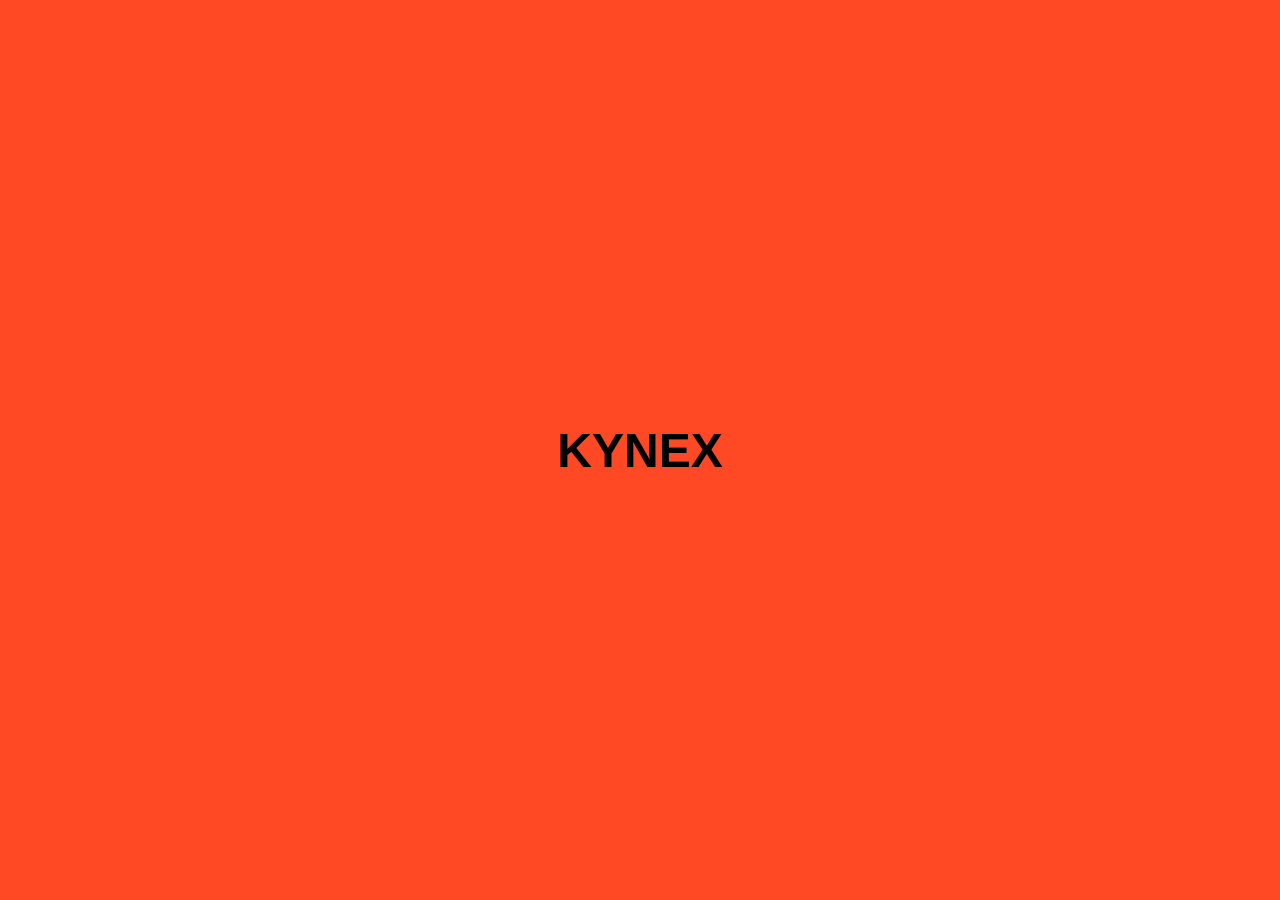
==== index.html @ aba6432b "." ====
<!DOCTYPE html>
<html lang="en">

<head>
    <meta charset="UTF-8">
    <meta name="viewport" content="width=device-width, initial-scale=1.0">
    <title>PORTFOLIO | AHMED.</title>
    <script src="https://unpkg.com/@studio-freight/lenis@1.0.42/dist/lenis.min.js"></script>
    <link rel="stylesheet" href="/PROOO/PROOO.CSS">
    <link rel="stylesheet" href="/PROOO/work.css">
</head>

<body>
    <div id="dot"></div>
    <div class="loding" id="loding">
        <span style="animation-delay: 0s">K</span>
        <span style="animation-delay: 0.2s">Y</span>
        <span style="animation-delay: 0.4s">N</span>
        <span style="animation-delay: 0.6s">E</span>
        <span style="animation-delay: 0.8s">X</span>
    </div>
    <div class="web" id="web">
        <nav id="nav">
            <div class="logo">
                <h1 id="h1">AHMED.</h1>
                <div class="clock">CAI / EGY - <span id="time"></span></div>
            </div>
            <div class="hamburger" id="hamburger">
                <span></span>
                <span></span>
                <span></span>
            </div>
            <ul id="nav-links">
                <li><a id="nav 1" class="nav" href="index.html">HOME</a></li>
                <li><a id="nav 2" class="nav" href="work.html">WORKS</a></li>
                <li><a id="nav 3" class="nav" href="about.html">ABOUT</a></li>
                <li><a id="nav4" class="a rep" href="#connect">CONTACT</a></li>
            </ul>
        </nav>
        <div class="all">

            <Div Class="container">

                <Header>
                    <video autoplay muted playsinline>
                        <source src="/PROOO/Qc6dhglAiYjaI04EEF5RsqHBU.mp4" type="video/mp4">
                    </video>
                    <div><!-- 
                    <div class="">
                        <p>[ AHMED HASABO ]</p>
                        <p>[ Frontend Developer 2025 ]</p>
                    </div> -->
                        <h1 id="wwwor ">
                            <span style="animation-delay: 0s">P</span>
                            <span style="animation-delay: 0.2s">O</span>
                            <span style="animation-delay: 0.4s">R</span>
                            <span style="animation-delay: 0.6s">T</span>
                            <span style="animation-delay: 0.8s">F</span>
                            <span style="animation-delay: 1s">O</span>
                            <span style="animation-delay: 1.2s">L</span>
                            <span style="animation-delay: 1.4s">I</span>
                            <span style="animation-delay: 1.6s">O</span>
                        </h1>
                        <div class="spanss">
                            <div class="ss1">
                                <span class="s1">Beyond</span>
                                <span class="s2">Visuals.</span>
                            </div>
                            <div class="ss2">
                                <span class="s3">Built</span>
                                <span class="s4"> with</span>
                                <span class="s5">Vision.</span>
                            </div>
                        </div>
                        <div id="contant" class="contant">
                            <pre id="text">
    <span style="color: #CACACA; animation-delay: 0.2s;">We build brands, websites,</span>
and digital experiences <span style="color: #555555; animation-delay: 0.5s">with
intention, clarity and care.</span> </pre>
                        </div>
                    </div>
                </Header>
            </Div>

            <section class="ABOUT">
                <div class="about2">
                    <h2 class="about-h2">(ABOUT)</h2>
                    <p class="about-p">
                        <span class="autoblur">We combines years of web design and</span>
                        <span class="autoblur">branding expertise to craft meaningful,</span>
                        <span class="autoblur">story-driven experiences.</span>
                    </p>
                </div>
            </section>

            <section class="SKILLS" id="skills">
                <h2>SKILLS & EXPERTISE</h2>
                <div class="marquee-container">
                    <div class="marquee">
                        <span>HTML5</span><span class="dot">•</span>
                        <span>CSS3</span><span class="dot">•</span>
                        <span>JavaScript (ES6+)</span><span class="dot">•</span>
                        <span>React.js</span><span class="dot">•</span>
                        <span>Python</span><span class="dot">•</span>
                        <span>C</span><span class="dot">•</span>
                        <span>Bootstrap</span><span class="dot">•</span>
                        <span>UI/UX</span><span class="dot">•</span>
                        <span>Git & GitHub</span><span class="dot">•</span>
                        <!-- duplicate for continuous scroll -->
                        <span>HTML5</span><span class="dot">•</span>
                        <span>CSS3</span><span class="dot">•</span>
                        <span>JavaScript (ES6+)</span><span class="dot">•</span>
                        <span>React.js</span><span class="dot">•</span>
                        <span>Python</span><span class="dot">•</span>
                        <span>C</span><span class="dot">•</span>
                        <span>Bootstrap</span><span class="dot">•</span>
                        <span>UI/UX</span><span class="dot">•</span>
                        <span>Git & GitHub</span><span class="dot">•</span>
                    </div>
                </div>
            </section>

            <section class="PROJECT" id="projects">
                <div class="project-h2">
                    <H2>
                        <div class="latest">
                            <span>L</span>
                            <span>A</span>
                            <span>T</span>
                            <span>E</span>
                            <span>S</span>
                            <span>T</span>
                        </div>
                        <div class="work">
                            <span>W</span>
                            <span>O</span>
                            <span>R</span>
                            <span>K</span>
                        </div>
                    </H2>
                    <p>(03)</p>
                </div>
                <div class="allpro">

                    <div class="project1">
                        <div class="kalam1">
                            <div class="kalamis">
                                <div class="num">
                                    <p>01.</p>
                                </div>
                            </div>
                            <div class="kalamwa">
                                <p class="name">HANSSEN</p>
                                <p class="was">Modern responsive Product Showcase Website</p>
                                <a href="https://hanssenn.netlify.app" class="btn" target="_blank">LINK WEBSITE</a>
                            </div>
                        </div>
                        <div class="img">
                            <img src="/PROOO/R-mockups, MacBook Air (15 inch).png" alt="project2">
                        </div>
                    </div>


                    <div class="project1">
                        <div class="kalam1">
                            <div class="kalamis">
                                <div class="num">
                                    <p>02.</p>
                                </div>
                            </div>
                            <div class="kalamwa">
                                <p class="name">CRUDS</p>
                                <p class="was">Product Management System with Create, Read, Update, Delete features</p>
                                <a href="https://curdssss.netlify.app" class="btn" target="_blank">LINK WEBSITE</a>
                            </div>
                        </div>
                        <div class="img">
                            <img src="/PROOO/Gemini_Generated_Image_cwtn3hcwtn3hcwtn.png" alt="project3">
                        </div>
                    </div>

                    <div class="project1">
                        <div class="kalam1">
                            <div class="kalamis">
                                <div class="num">
                                    <p>03.</p>
                                </div>
                            </div>
                            <div class="kalamwa">
                                <p class="name">Vantoro Cars</p>
                                <p class="was">Developed a responsive car showcase website.</p>
                                <a href="https://vanto.netlify.app/" class="btn">LINK WEBSITE</a>
                            </div>
                        </div>
                        <div class="img">
                            <img src="/PROOO/Gemini_Generated_Image_t4twort4twort4tw.png" alt="project1">
                        </div>
                    </div>
                </div>
            </section>

            <section class="FAQ" id="faq">
                <div class="faq-container">
                    <div class="faq-section">
                        <h2>FAQS</h2>
                        <div class="faq-list">
                            <details>
                                <summary>How long does a project take?</summary>
                                <div class="content">Our timeline typically ranges from 2 to 6 weeks depending on the
                                    complexity and scope of the project.</div>
                            </details>
                            <details>
                                <summary>Do you offer post-launch support?</summary>
                                <div class="content">Absolutely. We provide 30 days of seamless complimentary support
                                    after launch, and extended maintenance if requested.</div>
                            </details>
                            <details>
                                <summary>What is your pricing structure?</summary>
                                <div class="content">We quote per project individually. Typically, we require a 50%
                                    initial deposit to begin work.</div>
                            </details>
                            <details>
                                <summary>Can you redesign an existing website?</summary>
                                <div class="content">Yes, we reconstruct older sites with modern UI/UX principles and
                                    optimal performance.</div>
                            </details>
                        </div>
                    </div>
                </div>
            </section>

            <section class="CONNECT" id="connect">
                <div class="connect-container">
                    <div class="connect-section">
                        <h2>CONNECT</h2>
                        <p>Have a project in mind? Let's build something amazing together.</p>
                        <form id="contact-form" class="connect-form">
                            <input type="text" name="name" placeholder="YOUR NAME" required>
                            <input type="email" name="email" placeholder="YOUR EMAIL" required>
                            <textarea name="message" placeholder="TELL US ABOUT YOUR PROJECT..." rows="4"
                                required></textarea>
                            <button type="submit">SEND MESSAGE</button>
                        </form>
                    </div>
                </div>
            </section>
        </div>

    </div>
    </div>
    <footer class="FOOTER">
        <div class="top-footer">
            <div class="left">
                <h2>Let’s talk.</h2>
                <a class="email" href="mailto:a.sherif.student@gmail.com">a.sherif.student@gmail.com</a>
            </div>
            <div class="grid-footer">
                <div class="col">
                    <span class="title">Social</span>
                    <a href="https://github.com/ahmedsh-ops" target="_blank">GitHub</a>
                    <a href="https://linkedin.com/in/ahmedsherifhasabo" target="_blank">LinkedIn</a>
                </div>
                <div class="col">
                    <span class="title">Location</span>
                    <span class="a">Cairo, EG</span>
                    <span class="a">Available Worldwide</span>
                </div>
            </div>
        </div>
        <Div>
            <H2 class="logofooter">AHMED.</H2>
        </Div>
        <div class="bottom-footer">
            <div class="logo-bottom">
                <div style="width: 20px; height: 20px;">
                    <svg fill="currentColor" viewBox="0 0 48 48" xmlns="http://www.w3.org/2000/svg">
                        <path
                            d="M36.7273 44C33.9891 44 31.6043 39.8386 30.3636 33.69C29.123 39.8386 26.7382 44 24 44C21.2618 44 18.877 39.8386 17.6364 33.69C16.3957 39.8386 14.0109 44 11.2727 44C7.25611 44 4 35.0457 4 24C4 12.9543 7.25611 4 11.2727 4C14.0109 4 16.3957 8.16144 17.6364 14.31C18.877 8.16144 21.2618 4 24 4C26.7382 4 29.123 8.16144 30.3636 14.31C31.6043 8.16144 33.9891 4 36.7273 4C40.7439 4 44 12.9543 44 24C44 35.0457 40.7439 44 36.7273 44Z">
                        </path>
                    </svg>
                </div>
                <span>© Ahmed Sherif 2026</span>
            </div>
            <div class="links">
                <a href="#">Privacy Policy</a>
                <a href="#">Terms</a>
            </div>
        </div>
    </footer>
    <Script src="/PROOO/PROOO.JS"></Script>
</body>

</html>
---- PROOO/PROOO.CSS ----
* {
    margin: 0;
    padding: 0;
    box-sizing: border-box;
    scroll-behavior: smooth;
    font-family: "geist placeholder", sans-serif;
}

body {
    background: #F5F5F5;
    color: rgb(206, 206, 206);
    cursor: none;
    overflow-x: hidden;
}

.loding {
    position: fixed;
    top: 0;
    left: 0;
    width: 100%;
    height: 100vh;
    background-color: #ff4925;
    display: flex;
    justify-content: center;
    align-items: center;
    overflow: hidden;
    z-index: 1000;
    transition: all 1s;
}

#dot {
    position: fixed;
    width: 30px;
    height: 30px;
    background-color: rgb(0, 0, 0);
    filter: invert(100%);
    mix-blend-mode: difference;
    border-radius: 50%;
    pointer-events: none;
    transition: transform 0.09s linear;
    z-index: 999;
}

.loding span {
    font-size: 3rem;
    font-weight: 900;
    color: #000000;
    overflow: hidden;
    display: inline-block;
    transform: translateY(100%);
    animation: slide 1s ease forwards;
    filter: blur(5px);
}

@keyframes slide {
    to {

        transform: translateY(0);
        filter: blur(0) brightness(100%);
    }
}

.web {
    display: none;
}

.all {
    width: 100%;

    display: flex;
    justify-content: center;
    flex-direction: column;
    margin: auto;
    padding: 0;

}

.container {
    width: 98%;
    height: 93vh;
    display: flex;
    position: sticky;
    top: 0;
    margin: 7vh auto 0;
    padding: 0.5rem 0;
    border-radius: 50px;
    z-index: -1;

}



.web nav {
    background: #09097900;
    filter: invert(100%);
    mix-blend-mode: difference;
    top: 0;
    position: fixed;
    display: flex;
    justify-content: space-between;
    align-items: center;
    animation-delay: 5s;
    width: 100%;
    height: 7vh;
    padding: 0 1rem;
    transform: translateY(-100%);
    transition: all 2.5s ease;
    z-index: 999;
}

.web nav ul {
    display: flex;
    list-style: none;
    gap: 2rem;
}

.web nav ul li a {
    position: relative;
    text-decoration: none;
    color: #000000;
    font-size: 1rem;
    transition: 0.3s ease-out;
    padding: 2PX;
    border-radius: 5PX;

}

.web nav a::before {
    content: "";
    left: 0;
    bottom: 0;
    width: 0;
    height: 100%;
    background: #000000;
    position: absolute;
    inset: 0;
    margin: auto;
    z-index: -1;
    transition: 0.3s ease-out;
    border-radius: 5PX;
}

.web nav a:hover::before {
    width: 100%;
}

.web nav a:hover {
    color: #ff4925;

}

.web nav h1 {
    font-size: 2rem;
    letter-spacing: 0rem;
    font-weight: 800;
    color: #0b0b0b;
}

.logo {
    width: 300px;
    display: flex;
    justify-content: space-between;
    align-items: center;
}

.clock {
    color: #0b0b0b;
    font-size: 14px;
    font-weight: 500;
}

header {
    display: flex;
    align-items: center;
    flex-direction: column;
    position: sticky;
    width: 100%;
    height: 100%;
    overflow: hidden;
    top: 0;
    gap: 2rem;
    z-index: 1;
    border-radius: 50px;
    animation: test;
    animation-timeline: view();
}

@keyframes test {
    0% {
        transform: scale(1);
        opacity: 1;
    }

    50% {
        transform: scale(1);
        opacity: 1;
    }

    100% {
        transform: scale(0.9);
        opacity: 0.9;
    }
}

header video {
    position: absolute;
    top: 0;
    left: 0;
    width: 100%;
    height: 100%;
    object-fit: cover;
}

header div {
    z-index: 1;
}

header div h1 {
    font-size: 16vw;
    font-weight: bold;
    display: flex;
    transform: scale(1, 1);
    overflow: hidden;
}

header div h1 span {
    color: #ff4925;
    display: inline-block;
    transform: translateY(-100%);
    animation: slideUp 2.5s ease forwards;
    filter: blur(10px);
}

/* الأنيميشن */
@keyframes slideUp {
    to {
        transform: translateY(0);
        filter: blur(0) brightness(100%);
    }
}

header div .ff {
    display: flex;
    justify-content: space-between;
    align-items: center;
    padding: 0 20px;
    font-size: 2rem;
    z-index: 1;
    font-weight: normal;
}

header div .contant {
    font-size: 1.8rem;
    font-weight: 700;
    width: 30%;
    bottom: 0;
    margin-bottom: 50px;
    position: absolute;
    display: flex;
    justify-self: start;
    align-content: end;
    padding: 0 20px;
    z-index: 1;
    transform: translateY(100%);
    animation: slideUp 2.5s ease forwards;
    filter: blur(10px);
}

.spanss {
    position: absolute;
    display: flex;
    justify-content: space-between;
    align-items: center;
    flex-direction: column;
    overflow: hidden;
    width: 20%;
    margin: 20px;
    right: 20px;
    font-size: 2.5rem;
    font-weight: 700;
}


.spanss .ss1 {
    color: #8F8F8F;
    animation: slideUp2 2s ease forwards;
    animation-delay: 0.3s;
}

.spanss .ss2 {
    color: #CACACA;
    animation-delay: 1s;
    animation: slideUp2 2s ease forwards;

}

@keyframes slideUp2 {
    from {
        transform: translateY(100%);
        filter: blur(10px);
    }

    to {
        transform: translateY(0);
        filter: blur(0) brightness(100%);
    }
}

.ABOUT {
    position: relative;
    background: #F5F5F5;
    color: rgb(0, 0, 0);
    width: 100%;
    height: 100vh;
    display: flex;
    justify-content: center;
    align-items: center;
    margin: auto;
    transition: all 1s;

}

.ABOUT .about2 {
    width: 90%;
    height: 90vh;
    position: relative;
    margin: auto;

    display: flex;
    justify-content: center;
}

.ABOUT .about2 .about-h2 {
    transform: translateY(250px);
    font-size: 1rem;
    font-weight: 700;
}

.ABOUT .about2 .about-p {
    position: sticky;
    display: flex;
    justify-self: center;
    align-self: center;
    flex-direction: column;
    font-size: 56px;
    font-weight: 700;
}



.autoblur {
    animation: autoblur;
    animation-timeline: view();
}

@keyframes autoblur {
    0% {
        filter: blur(10px);
    }

    50%,
    65% {
        filter: blur(0);
    }

    100% {
        filter: blur(10px);
    }
}

.REVIEWS {
    background-color: #F5F5F5;
    width: 100%;
    height: 100vh;
    display: flex;
    justify-content: center;
    align-items: center;
    padding: 50px;
}

.REVIEWS .reviews {
    background-color: #8F8F8F;
    width: 100%;
    height: 100%;
    display: flex;
    justify-content: center;
    align-items: center;
}

.REVIEWS .reviews .reviews1 {
    background-color: #F5F5F5;
    width: 50%;
    height: 100%;
    padding: 0 50px;
    display: flex;
    justify-content: space-between;
    align-items: center;
    flex-direction: column;
}

.REVIEWS .reviews .reviews1 p {
    font-size: 3rem;
    color: #0b0b0b;
    font-family: Anton, "anton placeholder", sans-serif;
    font-weight: 800;
    width: 100%;
    height: 70%;
}

.REVIEWS .reviews .reviews1 .Company {
    background-color: #F5F5F5;
    width: 100%;
    height: 30%;
    display: flex;
    justify-content: space-between;
    align-items: center;
    padding: 50px 0;
}

.REVIEWS .reviews .reviews1 .Company img {
    width: 50px;
    height: 50px;
    border-radius: 50%;
    object-fit: cover;
}

.REVIEWS .reviews .reviews1 .Company p {
    font-size: 2rem;
    color: #0b0b0b;
    font-family: Anton, "anton placeholder", sans-serif;
    font-weight: 800;
    border-left: 1px solid #0b0b0b;
}

.REVIEWS .reviews .reviews2 {
    background-color: #F5F5F5;
    width: 50%;
    height: 100%;
    display: flex;
    justify-content: center;
    align-items: center;
    overflow: hidden;
}

.REVIEWS .reviews .reviews2 img {
    image-rendering: pixelated;
    display: flex;
    justify-content: center;
    align-items: center;
    object-fit: cover;
    width: 100%;
    height: 100%;
    border-radius: 10px;
}

/* --- Footer Styles --- */
.FOOTER {
    background-color: #0b0b0b;
    color: #F5F5F5;
    padding: 80px 40px 40px;
    display: flex;
    flex-direction: column;
    justify-content: space-between;
    min-height: 100vh;
    z-index: 2;
    position: relative;
}

.FOOTER .top-footer {
    display: flex;
    flex-direction: column;
    justify-content: space-between;
    align-items: flex-start;
    gap: 40px;
}

@media (min-width: 768px) {
    .FOOTER .top-footer {
        flex-direction: row;
    }
}

.FOOTER .top-footer h2 {
    font-size: 4rem;
    font-family: Anton, "anton placeholder", sans-serif;
    line-height: 1;
    margin-bottom: 20px;
}

.FOOTER .top-footer a.email {
    font-size: 2rem;
    color: #ff4925;
    text-decoration: none;
    border-bottom: 2px solid #ff4925;
    padding-bottom: 5px;
    transition: opacity 0.3s;
}

.FOOTER .top-footer a.email:hover {
    opacity: 0.8;
}

.FOOTER .grid-footer {
    display: grid;
    grid-template-columns: 1fr 1fr;
    gap: 50px;
    font-family: Arial, Helvetica, sans-serif;
    font-size: 1rem;
    text-transform: uppercase;
}

.FOOTER .grid-footer .col {
    display: flex;
    flex-direction: column;
    margin-bottom: 20px;
    gap: 15px;
}

.FOOTER .grid-footer .title {
    color: #8F8F8F;
    font-style: italic;
    text-transform: lowercase;
    font-size: 1.2rem;
    margin-bottom: 10px;
}

.FOOTER .grid-footer a {
    color: #F5F5F5;
    text-decoration: none;
    transition: color 0.3s;
}

.FOOTER .grid-footer a:hover {
    color: #ff4925;
}

.FOOTER .bottom-footer {
    border-top: 1px solid #333;
    padding-top: 40px;
    display: flex;
    flex-direction: column;
    justify-content: space-between;
    align-items: center;
    gap: 20px;
    font-size: 0.8rem;
    letter-spacing: 2px;
    text-transform: uppercase;
    color: #8F8F8F;
}

@media (min-width: 768px) {
    .FOOTER .bottom-footer {
        flex-direction: row;
    }
}

.FOOTER .bottom-footer .logo-bottom {
    display: flex;
    align-items: center;
    gap: 15px;
    color: #F5F5F5;
}

.FOOTER .bottom-footer .links {
    display: flex;
    gap: 30px;
}

.FOOTER .bottom-footer a {
    color: #8F8F8F;
    text-decoration: none;
    transition: color 0.3s;
}

.FOOTER .bottom-footer a:hover {
    color: #ff4925;
}

/* --- FAQ Styles --- */
.FAQ {
    background-color: #F5F5F5;
    color: #0b0b0b;
    width: 100%;
    padding: 100px 50px;
    display: flex;
    justify-content: center;
    border-top: 1px solid #CACACA;
}

.faq-container {
    width: 100%;
    max-width: 1000px;
}

.faq-section h2 {
    font-size: 3.5rem;
    font-family: Anton, "anton placeholder", sans-serif;
    margin-bottom: 30px;
    color: #0b0b0b;
    letter-spacing: 2px;
}

/* FAQ Details */
.faq-list details {
    border-bottom: 1px solid #CACACA;
    padding: 20px 0;
    cursor: pointer;
}

.faq-list details summary {
    font-size: 1.4rem;
    font-weight: 600;
    list-style: none;
    display: flex;
    justify-content: space-between;
    align-items: center;
    transition: color 0.3s;
}

.faq-list details summary:hover {
    color: #ff4925;
}

.faq-list details summary::-webkit-details-marker {
    display: none;
}

.faq-list details summary::after {
    content: '+';
    font-size: 2rem;
    font-weight: 300;
    transition: transform 0.3s;
    color: #0b0b0b;
}

.faq-list details[open] summary::after {
    transform: rotate(45deg);
}

.faq-list details .content {
    padding-top: 15px;
    font-size: 1.1rem;
    color: #555555;
    line-height: 1.6;
    animation: fadeIn 0.4s ease;
}

@keyframes fadeIn {
    from {
        opacity: 0;
        transform: translateY(-10px);
    }

    to {
        opacity: 1;
        transform: translateY(0);
    }
}

/* --- Connect Styles --- */
.CONNECT {
    background-color: #0b0b0b;
    color: #F5F5F5;
    width: 100%;
    padding: 100px 50px;
    display: flex;
    justify-content: center;
    margin-bottom: -20px;
    position: relative;
    z-index: 1;
}

.connect-container {
    width: 100%;
    max-width: 800px;
    display: flex;
    flex-direction: column;
    gap: 30px;
}

.connect-section h2 {
    font-size: 3.5rem;
    font-family: Anton, "anton placeholder", sans-serif;
    color: #F5F5F5;
    letter-spacing: 2px;
    margin-bottom: 10px;
}

.connect-section p {
    font-size: 1.2rem;
    color: #8F8F8F;
    margin-bottom: 20px;
}

.connect-form {
    display: flex;
    flex-direction: column;
    gap: 20px;
}

.connect-form input,
.connect-form textarea {
    width: 100%;
    background: transparent;
    border: none;
    border-bottom: 1px solid #333;
    padding: 15px 0;
    font-size: 1.1rem;
    color: #F5F5F5;
    outline: none;
    transition: border-color 0.3s;
}

.connect-form input:focus,
.connect-form textarea:focus {
    border-bottom: 1px solid #ff4925;
}

.connect-form button {
    background-color: #ff4925;
    color: #0b0b0b;
    border: none;
    padding: 15px 40px;
    font-size: 1.2rem;
    font-family: Anton, "anton placeholder", sans-serif;
    border-radius: 50rem;
    cursor: pointer;
    transition: all 0.3s;
    align-self: flex-start;
    margin-top: 10px;
    letter-spacing: 1px;
}

.connect-form button:hover {
    background-color: #F5F5F5;
}

/* Navbar Hamburger Styles */
.hamburger {
    display: none;
    flex-direction: column;
    gap: 6px;
    cursor: pointer;
    z-index: 1001;
}

.hamburger span {
    width: 30px;
    height: 3px;
    background-color: #0b0b0b;
    transition: transform 0.3s ease, opacity 0.3s ease;
    border-radius: 5px;
}

/* --- Responsive Media Queries --- */
@media (max-width: 1000px) {
    #dot {
        display: none;
    }

    .loding span {
        font-size: 3rem;
    }

    .web nav {
        padding: 0 20px;
    }

    .web nav h1 {
        font-size: 2rem;
    }


    .logo {
        width: auto;

    }

    .clock {
        display: none;
    }

    .hamburger {
        display: flex;

        /* Show Hamburger */
    }

    .web nav ul#nav-links {
        position: fixed;
        top: 0;
        left: 0;
        width: 100%;
        height: 100vh;
        background-color: #ffffff;
        flex-direction: column;
        justify-content: center;
        align-items: center;
        gap: 40px;
        transform: translateY(-100%);
        transition: transform 0.5s ease-in-out;
        z-index: 1000;
    }

    .web nav ul#nav-links.active {
        transform: translateY(0);
    }

    .web nav ul li a {
        font-size: 1.5rem !important;
    }

    .hamburger.active span:nth-child(1) {
        transform: translateY(9px) rotate(45deg);
    }

    .hamburger.active span:nth-child(2) {
        opacity: 0;
    }

    .hamburger.active span:nth-child(3) {
        transform: translateY(-9px) rotate(-45deg);
    }

    header div h1 {
        font-size: 17vw;
    }

    header div .contant {
        width: 100%;
        font-size: 1.3rem;
        padding: 0 10px;
        margin-bottom: 20px;
        bottom: 10%;
    }

    .spanss {
        width: auto;
        margin: 15px;
        right: 15px;
        left: auto;
        font-size: 3rem;
        align-items: flex-end;
    }

    .ABOUT .about2 {
        width: 95%;

    }

    .ABOUT .about2 .about-p {
        font-size: 2rem;
        flex-direction: column;
        text-align: left;
    }

    .ABOUT .about2 .about-h2 {
        transform: translateY(20px);
        font-size: 1.2rem;
    }



    .REVIEWS {
        padding: 20px;
        height: auto;
    }

    .REVIEWS .reviews {
        flex-direction: column;
        height: auto;
    }

    .REVIEWS .reviews .reviews1 {
        width: 100%;
        padding: 40px 20px;
    }

    .REVIEWS .reviews .reviews1 p {
        font-size: 1.2rem;
        height: auto;
        margin-bottom: 20px;
    }

    .REVIEWS .reviews .reviews1 .Company p {
        font-size: 1.5rem;
    }

    .REVIEWS .reviews .reviews2 {
        width: 100%;
        height: 300px;
    }

    .FAQ {
        padding: 40px 20px;
    }

    .faq-section h2 {
        font-size: 2.5rem;
    }

    .faq-list details summary {
        font-size: 1.2rem;
    }

    .faq-list details summary::after {
        font-size: 1.5rem;
    }

    .faq-list details .content {
        font-size: 1rem;
    }

    .CONNECT {
        padding: 40px 20px;
    }

    .connect-section h2 {
        font-size: 3rem;
    }

    .connect-section p {
        font-size: 1.2rem;
    }

    .connect-form input::placeholder {
        font-size: 1rem;
    }

    .connect-form textarea::placeholder {
        font-size: 1rem;
    }

    .connect-form button {
        font-size: 1.2rem;
    }

    .FOOTER {
        padding: 40px 20px 20px;

    }

    .FOOTER .top-footer {
        margin-top: 50px;
        flex-direction: column;
        display: flex;
        justify-content: center;
        align-items: center;
    }

    .FOOTER .top-footer .left {
        display: flex;
        justify-content: center;
        align-items: center;
        flex-direction: column;
    }

    .FOOTER .top-footer h2 {
        font-size: 2rem;
    }

    .FOOTER .top-footer a.email {
        font-size: 1.5rem;
    }

    .FOOTER .grid-footer {
        grid-template-columns: 1fr;
        display: flex;
        justify-content: center;
        align-items: center;
        flex-direction: column;
        padding-top: 40px;
        gap: 20px;
    }

    .FOOTER .grid-footer .col {
        display: flex;
        justify-content: center;
        align-items: center;
        flex-direction: column;
    }

    .FOOTER .grid-footer .col .title {
        font-size: 1.5rem;
    }

    .FOOTER .grid-footer .col a {
        font-size: 1rem;
    }

    .FOOTER .grid-footer .col .a {
        font-size: 1rem;
    }

    .FOOTER .bottom-footer {
        font-size: 0.8rem;
        align-items: center;
    }

    .FOOTER .bottom-footer .links {
        flex-direction: column;
        gap: 15px;
        top: 0;
    }

    .logofooter {
        font-size: 2vw;
    }
}

.logofooter {
    font-size: 24vw;
    font-family: Anton, "anton placeholder", sans-serif;
    text-align: center;
    color: #F5F5F5;
    margin: auto;
    display: flex;
    justify-content: center;
    width: 100%;
    line-height: 1;
    transform: scaleY(1);
    margin: 0;
}

/* --- Skills Marquee --- */
.SKILLS {
    width: 100%;
    background-color: #F5F5F5;
    padding: 100px 0;
    overflow: hidden;
    display: flex;
    flex-direction: column;
    justify-content: center;
    border-top: 1px solid #CACACA;
}

.SKILLS h2 {
    font-size: 3rem;
    font-family: Anton, "anton placeholder", sans-serif;
    color: #0b0b0b;
    margin-bottom: 50px;
    text-align: center;
}

.marquee-container {
    width: 100%;
    overflow: hidden;
    white-space: nowrap;
    position: relative;
    /* Removed display: flex to allow the contents to expand past 100% width */
}

.marquee {
    display: inline-block;
    width: max-content;
    white-space: nowrap;
    animation: marquee 20s linear infinite;
    will-change: transform;
}

.marquee span {
    font-size: 4rem;
    font-family: Anton, "anton placeholder", sans-serif;
    color: #0b0b0b;
    margin: 0 40px;
}

.marquee span.dot {
    color: #ff4925;
}

@keyframes marquee {
    0% {
        transform: translateX(0);
    }

    100% {
        transform: translateX(-50%);
    }
}

/* --- Testimonials --- */
.TESTIMONIALS {
    background-color: #0b0b0b;
    color: #F5F5F5;
    width: 100%;
    padding: 100px 50px;
    display: flex;
    flex-direction: column;
    align-items: center;
}

.TESTIMONIALS h2 {
    font-size: 4rem;
    font-family: Anton, "anton placeholder", sans-serif;
    color: #F5F5F5;
    margin-bottom: 60px;
}

.testimonials-grid {
    display: grid;
    grid-template-columns: repeat(auto-fit, minmax(300px, 1fr));
    gap: 40px;
    width: 100%;
    max-width: 1200px;
}

.testi-card {
    background-color: #1a1a1a;
    padding: 40px;
    border-radius: 20px;
    border-top: 5px solid #ff4925;
    transition: transform 0.3s ease;
}

.testi-card:hover {
    transform: translateY(-10px);
}

.testi-quote {
    font-size: 1.2rem;
    color: #CACACA;
    line-height: 1.6;
    margin-bottom: 30px;
}

.testi-client {
    display: flex;
    align-items: center;
    gap: 20px;
}

.testi-client img {
    width: 60px;
    height: 60px;
    border-radius: 50%;
    object-fit: cover;
}

.testi-client-info h4 {
    font-size: 1.2rem;
    color: #F5F5F5;
}

.testi-client-info span {
    font-size: 0.9rem;
    color: #ff4925;
}

@media (max-width: 1000px) {
    .marquee span {
        font-size: 2.5rem;
    }

    .TESTIMONIALS h2 {
        font-size: 3rem;
    }
}
---- PROOO/work.css ----
/* Page specific styles */
.work-hero {
    min-height: 93vh;
    display: flex;
    flex-direction: column;
    justify-content: center;
    align-items: center;
    text-align: center;
    padding: 150px 20px 50px;
    width: 100%;
}

.work-hero h1 {
    font-size: 8rem;
    font-family: Anton, "anton placeholder", sans-serif;
    color: #0b0b0b;
}

.work-hero p {
    font-size: 2rem;
    color: #555555;
    max-width: 800px;
    margin-top: 20px;
}

.PROJECT {
    position: relative;
    background: #F5F5F5;
    color: #000000;
    width: 100%;
    display: flex;
    justify-content: center;
    flex-direction: column;
}

.PROJECT .project-h2 {
    padding: 0 0 150px;
    position: sticky;
    display: flex;
    justify-content: center;
}

.PROJECT .project-h2 h2 {
    display: flex;
    justify-content: space-between;
    align-items: center;
    gap: 70px;
    font-size: 140px;
    font-family: Anton, "anton placeholder", sans-serif;
    font-weight: 900;
}

.PROJECT .project-h2 h2 div {
    letter-spacing: -25px;
    transform: scaleY(1.5);
}

.PROJECT .project-h2 p {
    color: #000000;
    font-size: 1.3rem;
}

.allpro {
    width: 100%;
    position: relative;
    display: flex;
    justify-content: center;
    align-items: center;
    gap: 50px;
    flex-direction: column;
}

.PROJECT .project1 {
    width: 100%;
    height: 100vh;
    padding: 100px;
    margin: auto;
    position: sticky;
    top: 0;
    display: flex;
    justify-content: space-between;
    align-items: center;
    background-color: #F5F5F5;
}

.PROJECT .project1 .img {
    position: relative;
    display: flex;
    justify-content: center;
    align-items: center;
    width: 50%;
    height: 100%;
    border-radius: 20px;
}

.PROJECT .project1 img {
    display: flex;
    width: 70%;
    height: 70%;
    border-radius: 20px;
    animation: test2 6s ease forwards;
    animation-timeline: view();
    transition: all 5s ease-in-out;
}

@keyframes test2 {
    0% {
        width: 70%;
        height: 70%;
        transition: all 5s ease-in-out;
    }

    30%,
    70% {
        width: 100%;
        height: 100%;
        transition: all 5s ease-in-out;
    }

    100% {
        width: 70%;
        height: 70%;
        transition: all 5s ease-in-out;
    }
}

.kalam1 {
    display: flex;
    justify-content: space-between;
    flex-direction: column;
    width: 50%;
    height: 100%;
}

.kalamis {
    display: flex;
    justify-content: space-between;
    flex-direction: column;
    width: 50%;
    height: 50vh;
}

.kalamis .num {
    width: 100%;
    height: 50%;
    overflow: hidden;
}

.kalamis .num p {
    font-size: 150px;
    letter-spacing: -10px;
    transform: scaleY(1.3);
    color: #0b0b0b;
    font-family: Arial, Helvetica, sans-serif;
    font-weight: 900;
}

.kalamwa {
    display: flex;
    flex-direction: column;
    gap: 20px;
}

.kalamwa .name {
    font-size: 3rem;
    color: #0b0b0b;
    font-family: Anton, "anton placeholder", sans-serif;
    font-weight: 800;
}

.kalamwa .was {
    font-size: 2rem;
    width: 50%;
    color: #0b0b0b;
    font-family: Anton, "anton placeholder", sans-serif;
    font-weight: 600;
}

.kalamwa .btn {
    width: 50%;
    border-radius: 50rem;
    padding: 20px;
    background-color: #ff4925;
    color: #0b0b0b;
    border: 1px solid #0b0b0b00;
    transition: all 0.5s;
}

.kalamwa .btn:hover {
    background-color: #F5F5F5;
    color: #0b0b0b;
    border: 1px solid #0b0b0b;
}

@media (max-width: 1000px) {
    .work-hero h1 {
        font-size: 4rem;
    }

    .work-hero p {
        font-size: 1.2rem;
    }

    .PROJECT .project-h2 h2 {
        flex-direction: column;
        gap: 5px;
        font-size: 3.5rem;
        text-align: center;
    }

    .PROJECT .project-h2 h2 div {
        letter-spacing: normal;
        transform: scaleY(1);
    }

    .PROJECT .project1 {
        flex-direction: column-reverse;
        height: auto;
        padding: 40px 20px;
        gap: 20px;
    }

    .PROJECT .project1 .img {
        width: 100%;
        height: 300px;
    }

    .PROJECT .project1 img {
        width: 100%;
        height: 100%;
        object-fit: cover;
    }

    .kalam1 {
        width: 100%;
        height: auto;
        gap: 20px;
    }

    .kalamis {
        width: 100%;
        height: auto;
    }

    .kalamis .num p {
        font-size: 4rem;
    }

    .kalamwa .name {
        font-size: 1.8rem;
    }

    .kalamwa .was {
        font-size: 1.2rem;
        width: 100%;
    }

    .kalamwa .btn {
        width: 100%;
        font-size: 1rem;
        text-align: center;
    }
}
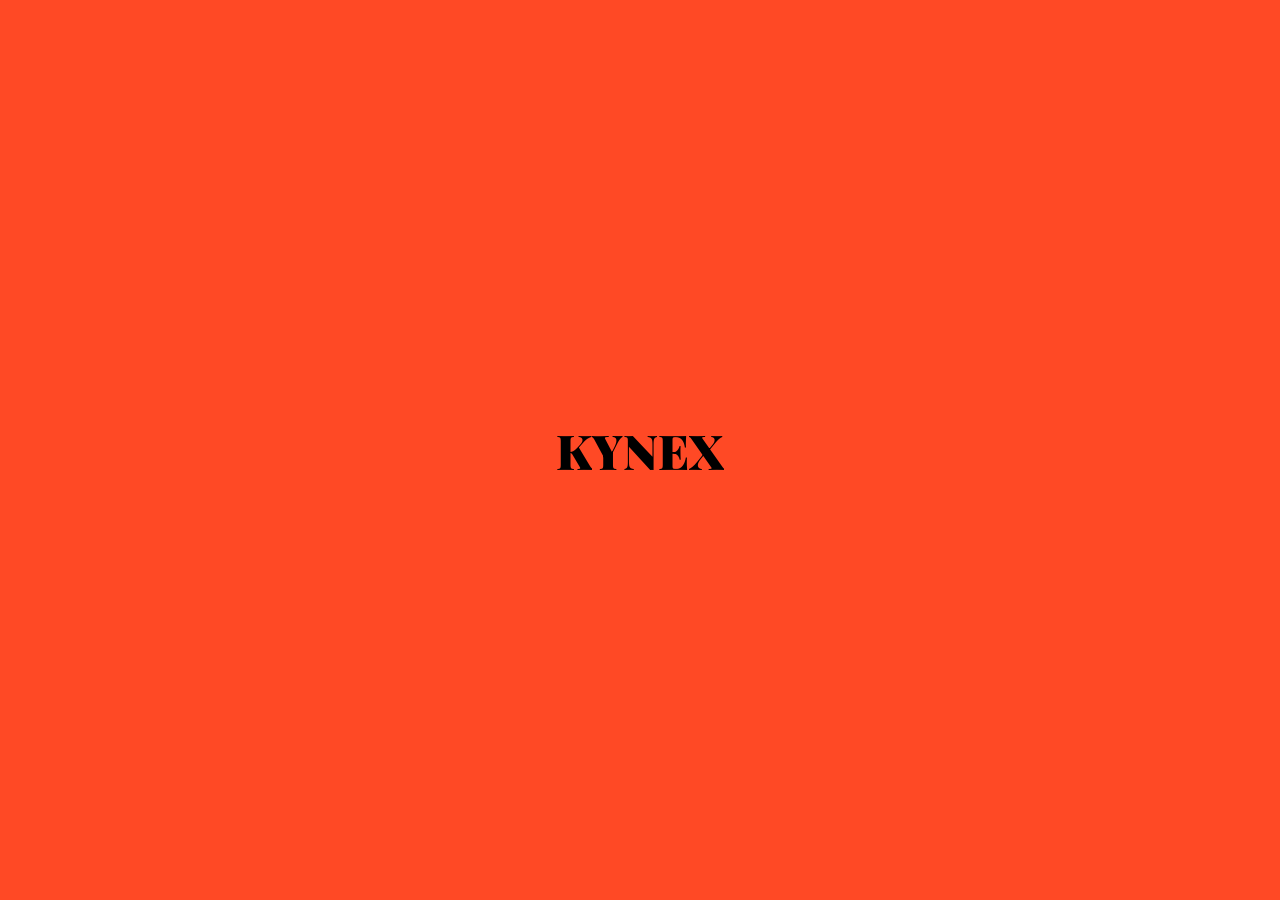
==== commit 14be120c: "feat: enhance project showcase sections with detailed feature lists and updated styling assets" ====
--- a/index.html
+++ b/index.html
@@ -35,6 +35,7 @@
                 <li><a id="nav 2" class="nav" href="work.html">WORKS</a></li>
                 <li><a id="nav 3" class="nav" href="about.html">ABOUT</a></li>
                 <li><a id="nav4" class="a rep" href="#connect">CONTACT</a></li>
+                <li><a id="nav5" class="a cv-btn" href="Ahmed_Sherif_CV.pdf" download>CV</a></li>
             </ul>
         </nav>
         <div class="all">
@@ -74,7 +75,7 @@
                         </div>
                         <div id="contant" class="contant">
                             <pre id="text">
-    <span style="color: #CACACA; animation-delay: 0.2s;">We build brands, websites,</span>
+    <span style="color: #CACACA; animation-delay: 0.2s;">I build brands, websites,</span>
 and digital experiences <span style="color: #555555; animation-delay: 0.5s">with
 intention, clarity and care.</span> </pre>
                         </div>
@@ -86,7 +87,7 @@
                 <div class="about2">
                     <h2 class="about-h2">(ABOUT)</h2>
                     <p class="about-p">
-                        <span class="autoblur">We combines years of web design and</span>
+                        <span class="autoblur">I combine years of web design and</span>
                         <span class="autoblur">branding expertise to craft meaningful,</span>
                         <span class="autoblur">story-driven experiences.</span>
                     </p>
@@ -151,8 +152,16 @@
                             </div>
                             <div class="kalamwa">
                                 <p class="name">HANSSEN</p>
-                                <p class="was">Modern responsive Product Showcase Website</p>
-                                <a href="https://hanssenn.netlify.app" class="btn" target="_blank">LINK WEBSITE</a>
+                                <p class="subtitle">FOR CREATIVE BUSINESSES AND SERVICE PROVIDERS</p>
+                                <p class="was">Modern responsive Product Showcase Website designed to elevate your brand and improve user engagement.</p>
+                                <p class="subtitle" style="margin-top: 10px; margin-bottom: 0;">INCLUDES:</p>
+                                <ul class="includes-list">
+                                    <li>Custom UI/UX design of up to 6 core pages</li>
+                                    <li>Responsive frontend development</li>
+                                    <li>Fundamental SEO setup</li>
+                                    <li>14 days post-launch support</li>
+                                </ul>
+                                <a href="https://hanssenn.netlify.app" class="btn" target="_blank">LET'S DO THIS</a>
                             </div>
                         </div>
                         <div class="img">
@@ -170,8 +179,16 @@
                             </div>
                             <div class="kalamwa">
                                 <p class="name">CRUDS</p>
-                                <p class="was">Product Management System with Create, Read, Update, Delete features</p>
-                                <a href="https://curdssss.netlify.app" class="btn" target="_blank">LINK WEBSITE</a>
+                                <p class="subtitle">DATA MANAGEMENT AND DASHBOARD</p>
+                                <p class="was">Product Management System with Create, Read, Update, Delete features built for seamless workflow.</p>
+                                <p class="subtitle" style="margin-top: 10px; margin-bottom: 0;">INCLUDES:</p>
+                                <ul class="includes-list">
+                                    <li>Secure database integration</li>
+                                    <li>Real-time data updates</li>
+                                    <li>Custom dashboard design</li>
+                                    <li>User authentication and roles</li>
+                                </ul>
+                                <a href="https://curdssss.netlify.app" class="btn" target="_blank">LET'S DO THIS</a>
                             </div>
                         </div>
                         <div class="img">
@@ -188,8 +205,16 @@
                             </div>
                             <div class="kalamwa">
                                 <p class="name">Vantoro Cars</p>
-                                <p class="was">Developed a responsive car showcase website.</p>
-                                <a href="https://vanto.netlify.app/" class="btn">LINK WEBSITE</a>
+                                <p class="subtitle">AUTOMOTIVE DEALERSHIP PLATFORM</p>
+                                <p class="was">Developed a responsive car showcase website with advanced filtering and high-quality image galleries.</p>
+                                <p class="subtitle" style="margin-top: 10px; margin-bottom: 0;">INCLUDES:</p>
+                                <ul class="includes-list">
+                                    <li>Dynamic inventory system</li>
+                                    <li>Advanced search and filtering</li>
+                                    <li>Inquiry form integration</li>
+                                    <li>Mobile-first responsive design</li>
+                                </ul>
+                                <a href="https://vanto.netlify.app/" class="btn" target="_blank">LET'S DO THIS</a>
                             </div>
                         </div>
                         <div class="img">
@@ -206,22 +231,22 @@
                         <div class="faq-list">
                             <details>
                                 <summary>How long does a project take?</summary>
-                                <div class="content">Our timeline typically ranges from 2 to 6 weeks depending on the
+                                <div class="content">My timeline typically ranges from 2 to 6 weeks depending on the
                                     complexity and scope of the project.</div>
                             </details>
                             <details>
                                 <summary>Do you offer post-launch support?</summary>
-                                <div class="content">Absolutely. We provide 30 days of seamless complimentary support
+                                <div class="content">Absolutely. I provide 30 days of seamless complimentary support
                                     after launch, and extended maintenance if requested.</div>
                             </details>
                             <details>
                                 <summary>What is your pricing structure?</summary>
-                                <div class="content">We quote per project individually. Typically, we require a 50%
+                                <div class="content">I quote per project individually. Typically, I require a 50%
                                     initial deposit to begin work.</div>
                             </details>
                             <details>
                                 <summary>Can you redesign an existing website?</summary>
-                                <div class="content">Yes, we reconstruct older sites with modern UI/UX principles and
+                                <div class="content">Yes, I reconstruct older sites with modern UI/UX principles and
                                     optimal performance.</div>
                             </details>
                         </div>
--- a/PROOO/PROOO.CSS
+++ b/PROOO/PROOO.CSS
@@ -1,14 +1,18 @@
+@import url('https://fonts.googleapis.com/css2?family=Playfair+Display:ital,wght@0,400..900;1,400..900&display=swap');
+
 * {
     margin: 0;
     padding: 0;
     box-sizing: border-box;
     scroll-behavior: smooth;
-    font-family: "geist placeholder", sans-serif;
+    font-family: "Playfair Display", serif;
 }
 
 body {
-    background: #F5F5F5;
-    color: rgb(206, 206, 206);
+    background-color: #fafafa;
+    background-image: linear-gradient(to right, #e0e0e0 1px, transparent 3px), linear-gradient(to bottom, #e0e0e0 1px, transparent 3px);
+    background-size: 50px 50px;
+    color: #111;
     cursor: none;
     overflow-x: hidden;
 }
@@ -146,7 +150,25 @@
 
 .web nav a:hover {
     color: #ff4925;
-
+}
+
+.cv-btn {
+    border: 1px solid #000;
+    padding: 6px 18px !important;
+    border-radius: 20px !important;
+    font-weight: 500;
+    transition: all 0.4s cubic-bezier(0.175, 0.885, 0.32, 1.275);
+}
+
+.cv-btn:hover {
+    background: #000;
+    color: #ff4925 !important;
+    transform: translateY(-2px);
+    box-shadow: 0 5px 15px rgba(0, 0, 0, 0.1);
+}
+
+.web nav a.cv-btn::before {
+    display: none;
 }
 
 .web nav h1 {
@@ -197,7 +219,7 @@
     }
 
     100% {
-        transform: scale(0.9);
+        transform: scale(0.95);
         opacity: 0.9;
     }
 }
@@ -308,7 +330,7 @@
 
 .ABOUT {
     position: relative;
-    background: #F5F5F5;
+    background: #ffffff;
     color: rgb(0, 0, 0);
     width: 100%;
     height: 100vh;
@@ -369,7 +391,7 @@
 }
 
 .REVIEWS {
-    background-color: #F5F5F5;
+    background-color: #ffffff;
     width: 100%;
     height: 100vh;
     display: flex;
@@ -388,7 +410,7 @@
 }
 
 .REVIEWS .reviews .reviews1 {
-    background-color: #F5F5F5;
+    background-color: #ffffff;
     width: 50%;
     height: 100%;
     padding: 0 50px;
@@ -401,14 +423,14 @@
 .REVIEWS .reviews .reviews1 p {
     font-size: 3rem;
     color: #0b0b0b;
-    font-family: Anton, "anton placeholder", sans-serif;
+    font-family: "Playfair Display", serif;
     font-weight: 800;
     width: 100%;
     height: 70%;
 }
 
 .REVIEWS .reviews .reviews1 .Company {
-    background-color: #F5F5F5;
+    background-color: #ffffff;
     width: 100%;
     height: 30%;
     display: flex;
@@ -427,13 +449,13 @@
 .REVIEWS .reviews .reviews1 .Company p {
     font-size: 2rem;
     color: #0b0b0b;
-    font-family: Anton, "anton placeholder", sans-serif;
+    font-family: "Playfair Display", serif;
     font-weight: 800;
     border-left: 1px solid #0b0b0b;
 }
 
 .REVIEWS .reviews .reviews2 {
-    background-color: #F5F5F5;
+    background-color: #ffffff;
     width: 50%;
     height: 100%;
     display: flex;
@@ -482,7 +504,7 @@
 
 .FOOTER .top-footer h2 {
     font-size: 4rem;
-    font-family: Anton, "anton placeholder", sans-serif;
+    font-family: "Playfair Display", serif;
     line-height: 1;
     margin-bottom: 20px;
 }
@@ -578,7 +600,7 @@
 
 /* --- FAQ Styles --- */
 .FAQ {
-    background-color: #F5F5F5;
+    background-color: #ffffff;
     color: #0b0b0b;
     width: 100%;
     padding: 100px 50px;
@@ -594,7 +616,7 @@
 
 .faq-section h2 {
     font-size: 3.5rem;
-    font-family: Anton, "anton placeholder", sans-serif;
+    font-family: "Playfair Display", serif;
     margin-bottom: 30px;
     color: #0b0b0b;
     letter-spacing: 2px;
@@ -680,7 +702,7 @@
 
 .connect-section h2 {
     font-size: 3.5rem;
-    font-family: Anton, "anton placeholder", sans-serif;
+    font-family: "Playfair Display", serif;
     color: #F5F5F5;
     letter-spacing: 2px;
     margin-bottom: 10px;
@@ -722,7 +744,7 @@
     border: none;
     padding: 15px 40px;
     font-size: 1.2rem;
-    font-family: Anton, "anton placeholder", sans-serif;
+    font-family: "Playfair Display", serif;
     border-radius: 50rem;
     cursor: pointer;
     transition: all 0.3s;
@@ -1010,7 +1032,7 @@
 
 .logofooter {
     font-size: 24vw;
-    font-family: Anton, "anton placeholder", sans-serif;
+    font-family: "Playfair Display", serif;
     text-align: center;
     color: #F5F5F5;
     margin: auto;
@@ -1036,7 +1058,7 @@
 
 .SKILLS h2 {
     font-size: 3rem;
-    font-family: Anton, "anton placeholder", sans-serif;
+    font-family: "Playfair Display", serif;
     color: #0b0b0b;
     margin-bottom: 50px;
     text-align: center;
@@ -1060,7 +1082,7 @@
 
 .marquee span {
     font-size: 4rem;
-    font-family: Anton, "anton placeholder", sans-serif;
+    font-family: "Playfair Display", serif;
     color: #0b0b0b;
     margin: 0 40px;
 }
@@ -1092,7 +1114,7 @@
 
 .TESTIMONIALS h2 {
     font-size: 4rem;
-    font-family: Anton, "anton placeholder", sans-serif;
+    font-family: "Playfair Display", serif;
     color: #F5F5F5;
     margin-bottom: 60px;
 }
--- a/PROOO/work.css
+++ b/PROOO/work.css
@@ -12,7 +12,7 @@
 
 .work-hero h1 {
     font-size: 8rem;
-    font-family: Anton, "anton placeholder", sans-serif;
+    font-family: "Playfair Display", serif;
     color: #0b0b0b;
 }
 
@@ -25,7 +25,9 @@
 
 .PROJECT {
     position: relative;
-    background: #F5F5F5;
+    background-color: #fafafa;
+    background-image: linear-gradient(to right, #e0e0e0 1px, transparent 3px), linear-gradient(to bottom, #e0e0e0 1px, transparent 3px);
+    background-size: 50px 50px;
     color: #000000;
     width: 100%;
     display: flex;
@@ -34,7 +36,7 @@
 }
 
 .PROJECT .project-h2 {
-    padding: 0 0 150px;
+    padding: 0 0 50px;
     position: sticky;
     display: flex;
     justify-content: center;
@@ -46,7 +48,7 @@
     align-items: center;
     gap: 70px;
     font-size: 140px;
-    font-family: Anton, "anton placeholder", sans-serif;
+    font-family: "Playfair Display", serif;
     font-weight: 900;
 }
 
@@ -71,125 +73,110 @@
 }
 
 .PROJECT .project1 {
-    width: 100%;
-    height: 100vh;
-    padding: 100px;
-    margin: auto;
-    position: sticky;
-    top: 0;
+    width: 90%;
+    height: auto;
+    padding: 60px;
+    margin: 50px auto;
     display: flex;
     justify-content: space-between;
-    align-items: center;
-    background-color: #F5F5F5;
+    align-items: flex-start;
+    background-color: #ffffff;
+    box-shadow: 0 5px 15px rgba(0, 0, 0, 0.05);
 }
 
 .PROJECT .project1 .img {
     position: relative;
     display: flex;
     justify-content: center;
-    align-items: center;
+    align-items: flex-start;
+    width: 45%;
+    height: auto;
+}
+
+.PROJECT .project1 img {
+    display: block;
+    width: 100%;
+    height: auto;
+    object-fit: contain;
+}
+
+.kalam1 {
+    display: flex;
+    justify-content: flex-start;
+    flex-direction: column;
     width: 50%;
-    height: 100%;
-    border-radius: 20px;
-}
-
-.PROJECT .project1 img {
-    display: flex;
-    width: 70%;
-    height: 70%;
-    border-radius: 20px;
-    animation: test2 6s ease forwards;
-    animation-timeline: view();
-    transition: all 5s ease-in-out;
-}
-
-@keyframes test2 {
-    0% {
-        width: 70%;
-        height: 70%;
-        transition: all 5s ease-in-out;
-    }
-
-    30%,
-    70% {
-        width: 100%;
-        height: 100%;
-        transition: all 5s ease-in-out;
-    }
-
-    100% {
-        width: 70%;
-        height: 70%;
-        transition: all 5s ease-in-out;
-    }
-}
-
-.kalam1 {
-    display: flex;
-    justify-content: space-between;
-    flex-direction: column;
-    width: 50%;
-    height: 100%;
+    height: auto;
+    padding-right: 40px;
 }
 
 .kalamis {
-    display: flex;
-    justify-content: space-between;
-    flex-direction: column;
-    width: 50%;
-    height: 50vh;
-}
-
-.kalamis .num {
-    width: 100%;
-    height: 50%;
-    overflow: hidden;
-}
-
-.kalamis .num p {
-    font-size: 150px;
-    letter-spacing: -10px;
-    transform: scaleY(1.3);
+    display: none;
+}
+
+.kalamwa {
+    display: flex;
+    flex-direction: column;
+    gap: 20px;
+}
+
+.kalamwa .name {
+    font-size: 4rem;
     color: #0b0b0b;
-    font-family: Arial, Helvetica, sans-serif;
-    font-weight: 900;
-}
-
-.kalamwa {
-    display: flex;
-    flex-direction: column;
-    gap: 20px;
-}
-
-.kalamwa .name {
-    font-size: 3rem;
-    color: #0b0b0b;
-    font-family: Anton, "anton placeholder", sans-serif;
-    font-weight: 800;
+    font-family: "Playfair Display", serif;
+    font-weight: 500;
+}
+
+.kalamwa .subtitle {
+    font-size: 1rem;
+    font-family: 'Courier New', Courier, monospace;
+    letter-spacing: 2px;
+    color: #555;
+    text-transform: uppercase;
+    margin-top: -10px;
 }
 
 .kalamwa .was {
-    font-size: 2rem;
-    width: 50%;
-    color: #0b0b0b;
-    font-family: Anton, "anton placeholder", sans-serif;
-    font-weight: 600;
+    font-size: 1.1rem;
+    width: 100%;
+    color: #333;
+    font-family: sans-serif;
+    font-weight: 400;
+    line-height: 1.6;
+}
+
+.kalamwa .includes-list {
+    list-style: none;
+    padding-left: 0;
+    margin-top: 10px;
+    font-size: 1rem;
+    color: #333;
+    line-height: 1.6;
+}
+
+.kalamwa .includes-list li::before {
+    content: '· ';
 }
 
 .kalamwa .btn {
-    width: 50%;
-    border-radius: 50rem;
-    padding: 20px;
+    width: max-content;
+    border-radius: 0;
+    padding: 15px 40px;
+    background-color: #0b0b0b;
+    color: #ffffff;
+    border: none;
+    font-size: 0.9rem;
+    font-family: sans-serif;
+    font-weight: bold;
+    letter-spacing: 2px;
+    text-transform: uppercase;
+    transition: all 0.3s;
+    margin-top: 20px;
+    text-decoration: none;
+}
+
+.kalamwa .btn:hover {
     background-color: #ff4925;
-    color: #0b0b0b;
-    border: 1px solid #0b0b0b00;
-    transition: all 0.5s;
-}
-
-.kalamwa .btn:hover {
-    background-color: #F5F5F5;
-    color: #0b0b0b;
-    border: 1px solid #0b0b0b;
+    color: #ffffff;
 }
 
 @media (max-width: 1000px) {
